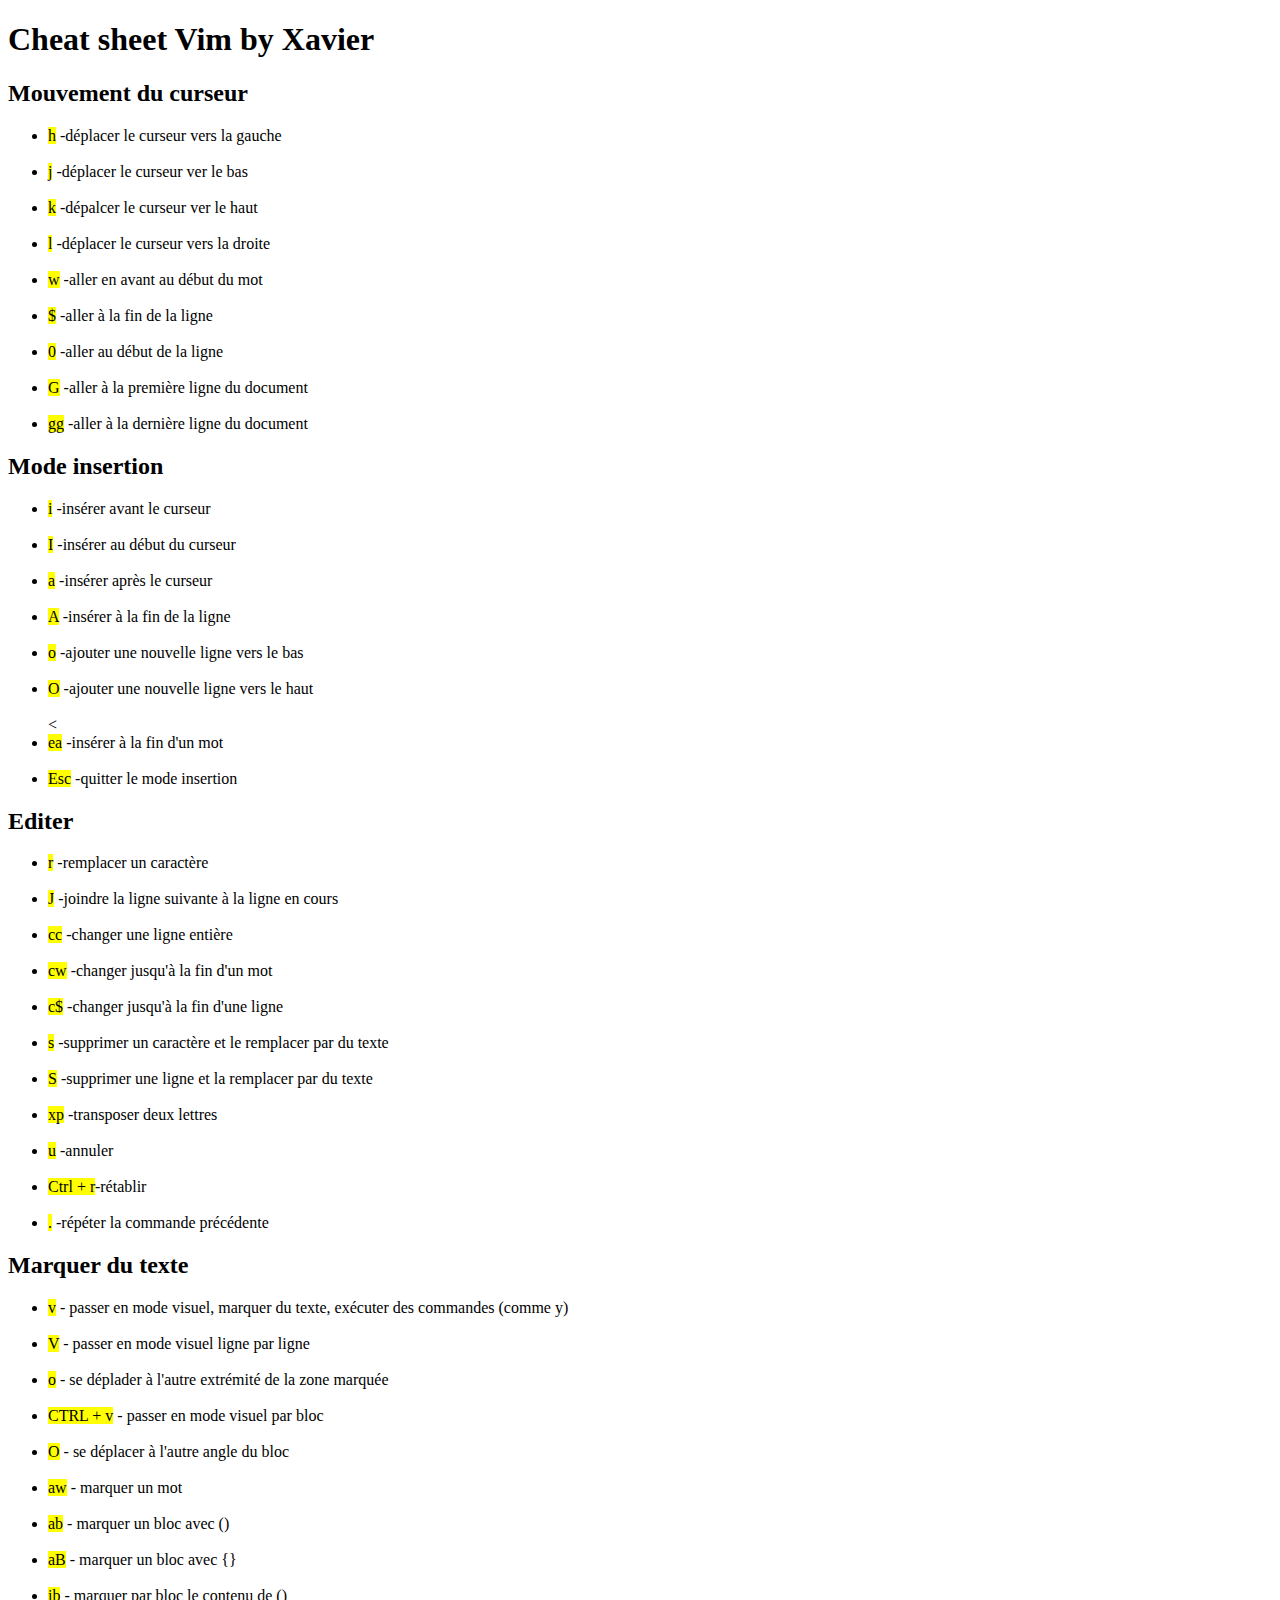
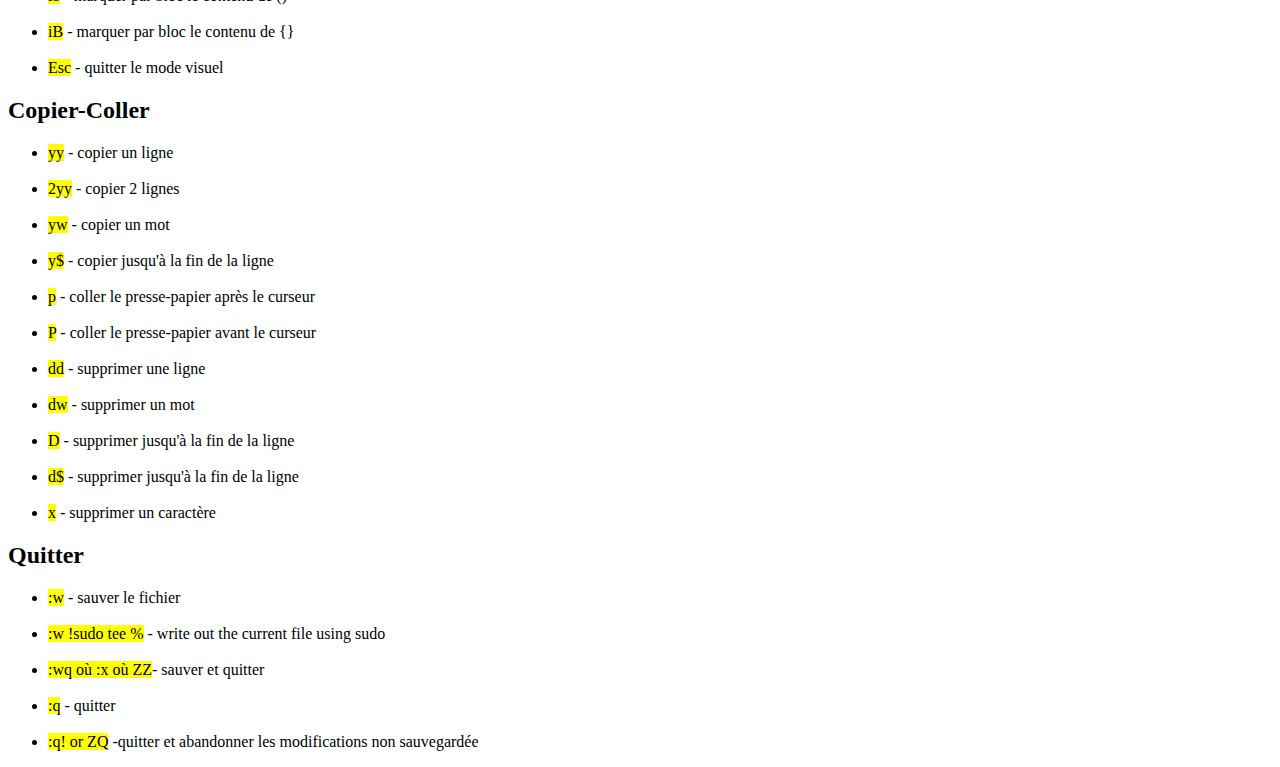
==== Vim.html @ e364f1e4 "Add commands in subtitles" ====
<!DOCTYPE html>
<html>
  <head>
	<meta charset="utf-8" />
	<link rel="stylesheet" href="style.css" />
	<title>Cheat Sheet Vim's Commands</title>	
  </head>

  <body>
	<h1>Cheat sheet Vim by Xavier</h1>

	<h2>Mouvement du curseur</h2>
		<ul>
			<li><mark>h</mark> -déplacer le curseur vers la gauche</li><br />
			<li><mark>j</mark> -déplacer le curseur ver le bas</li><br />
			<li><mark>k</mark> -dépalcer le curseur ver le haut</li><br />
			<li><mark>l</mark> -déplacer le curseur vers la droite</li><br />
			<li><mark>w</mark> -aller en avant au début du mot</li><br />
			<li><mark>$</mark> -aller à la fin de la ligne</li><br />
			<li><mark>0</mark> -aller au début de la ligne</li><br />
			<li><mark>G</mark> -aller à la première ligne du document</li><br />
			<li><mark>gg</mark> -aller à la dernière ligne du document</li>
		</ul>

	<h2>Mode insertion</h2>
		<ul>
			<li><mark>i</mark> -insérer avant le curseur</li><br />
			<li><mark>I</mark> -insérer au début du curseur</li><br />
			<li><mark>a</mark> -insérer après le curseur</li><br />
			<li><mark>A</mark> -insérer à la fin de la ligne</li><br />
			<li><mark>o</mark> -ajouter une nouvelle ligne vers le bas</li><br />
			<li><mark>O</mark> -ajouter une nouvelle ligne vers le haut</li><br />				<<li><mark>ea</mark> -insérer à la fin d'un mot</li><br />
			<li><mark>Esc</mark> -quitter le mode insertion</li>
		</ul>

	<h2>Editer</h2>
		<ul>
			<li><mark>r</mark> -remplacer un caractère</li><br />
			<li><mark>J</mark> -joindre la ligne suivante à la ligne en cours</li><br />
			<li><mark>cc</mark> -changer une ligne entière</li><br />
			<li><mark>cw</mark> -changer jusqu'à la fin d'un mot</li><br />
			<li><mark>c$</mark> -changer jusqu'à la fin d'une ligne</li><br />
			<li><mark>s</mark> -supprimer un caractère et le remplacer par du texte</li><br />
			<li><mark>S</mark> -supprimer une ligne et la remplacer par du texte</li><br />
			<li><mark>xp</mark> -transposer deux lettres</li><br />
			<li><mark>u</mark> -annuler</li><br />
			<li><mark>Ctrl + r</mark>-rétablir</li><br />
			<li><mark>.</mark> -répéter la commande précédente</li>
		</ul>

	<h2>Marquer du texte</h2>
		<ul>
			<li><mark>v</mark> - passer en mode visuel, marquer du texte, exécuter des commandes (comme y)</li><br />
			<li><mark>V</mark> - passer en mode visuel ligne par ligne</li><br />
			<li><mark>o</mark> - se déplader à l'autre extrémité de la zone marquée</li><br />
			<li><mark>CTRL + v</mark> - passer en mode visuel par bloc</li><br />
			<li><mark>O</mark> - se déplacer à l'autre angle du bloc</li><br />
			<li><mark>aw</mark> - marquer un mot</li><br />
			<li><mark>ab</mark> - marquer un bloc avec ()</li><br />
			<li><mark>aB</mark> - marquer un bloc avec {}</li><br />
			<li><mark>ib</mark> - marquer par bloc le contenu de ()</li><br />			
			<li><mark>iB</mark> - marquer par bloc le contenu de {}</li><br />	
			<li><mark>Esc</mark> - quitter le mode visuel</li>
		</ul>

	<h2>Copier-Coller</h2>
		<ul>
			<li><mark>yy</mark> - copier un ligne</li><br />
			<li><mark>2yy</mark> - copier 2 lignes</li><br />
			<li><mark>yw</mark> - copier un mot</li><br />
			<li><mark>y$</mark> - copier jusqu'à la fin de la ligne</li><br />
			<li><mark>p</mark> - coller le presse-papier après le curseur</li><br />
			<li><mark>P</mark> - coller le presse-papier avant le curseur</li><br />
			<li><mark>dd</mark> - supprimer une ligne</li><br />
			<li><mark>dw</mark> - supprimer un mot</li><br />
			<li><mark>D</mark> - supprimer jusqu'à la fin de la ligne</li><br />
			<li><mark>d$</mark> - supprimer jusqu'à la fin de la ligne</li><br />
			<li><mark>x</mark> - supprimer un caractère</li>
		</ul>

	<h2>Quitter</h2>
		<ul>
			<li><mark>:w</mark> - sauver le fichier</li><br />
			<li><mark>:w !sudo tee %</mark> - write out the current file using sudo</li><br />
			<li><mark>:wq où :x où ZZ</mark>- sauver et quitter</li><br />
			<li><mark>:q</mark> - quitter</li><br />
			<li><mark>:q! or ZQ</mark> -quitter et abandonner les modifications non sauvegardée</li>
		</ul>


  </body>

  <footer>
	

  </footer>
</html>
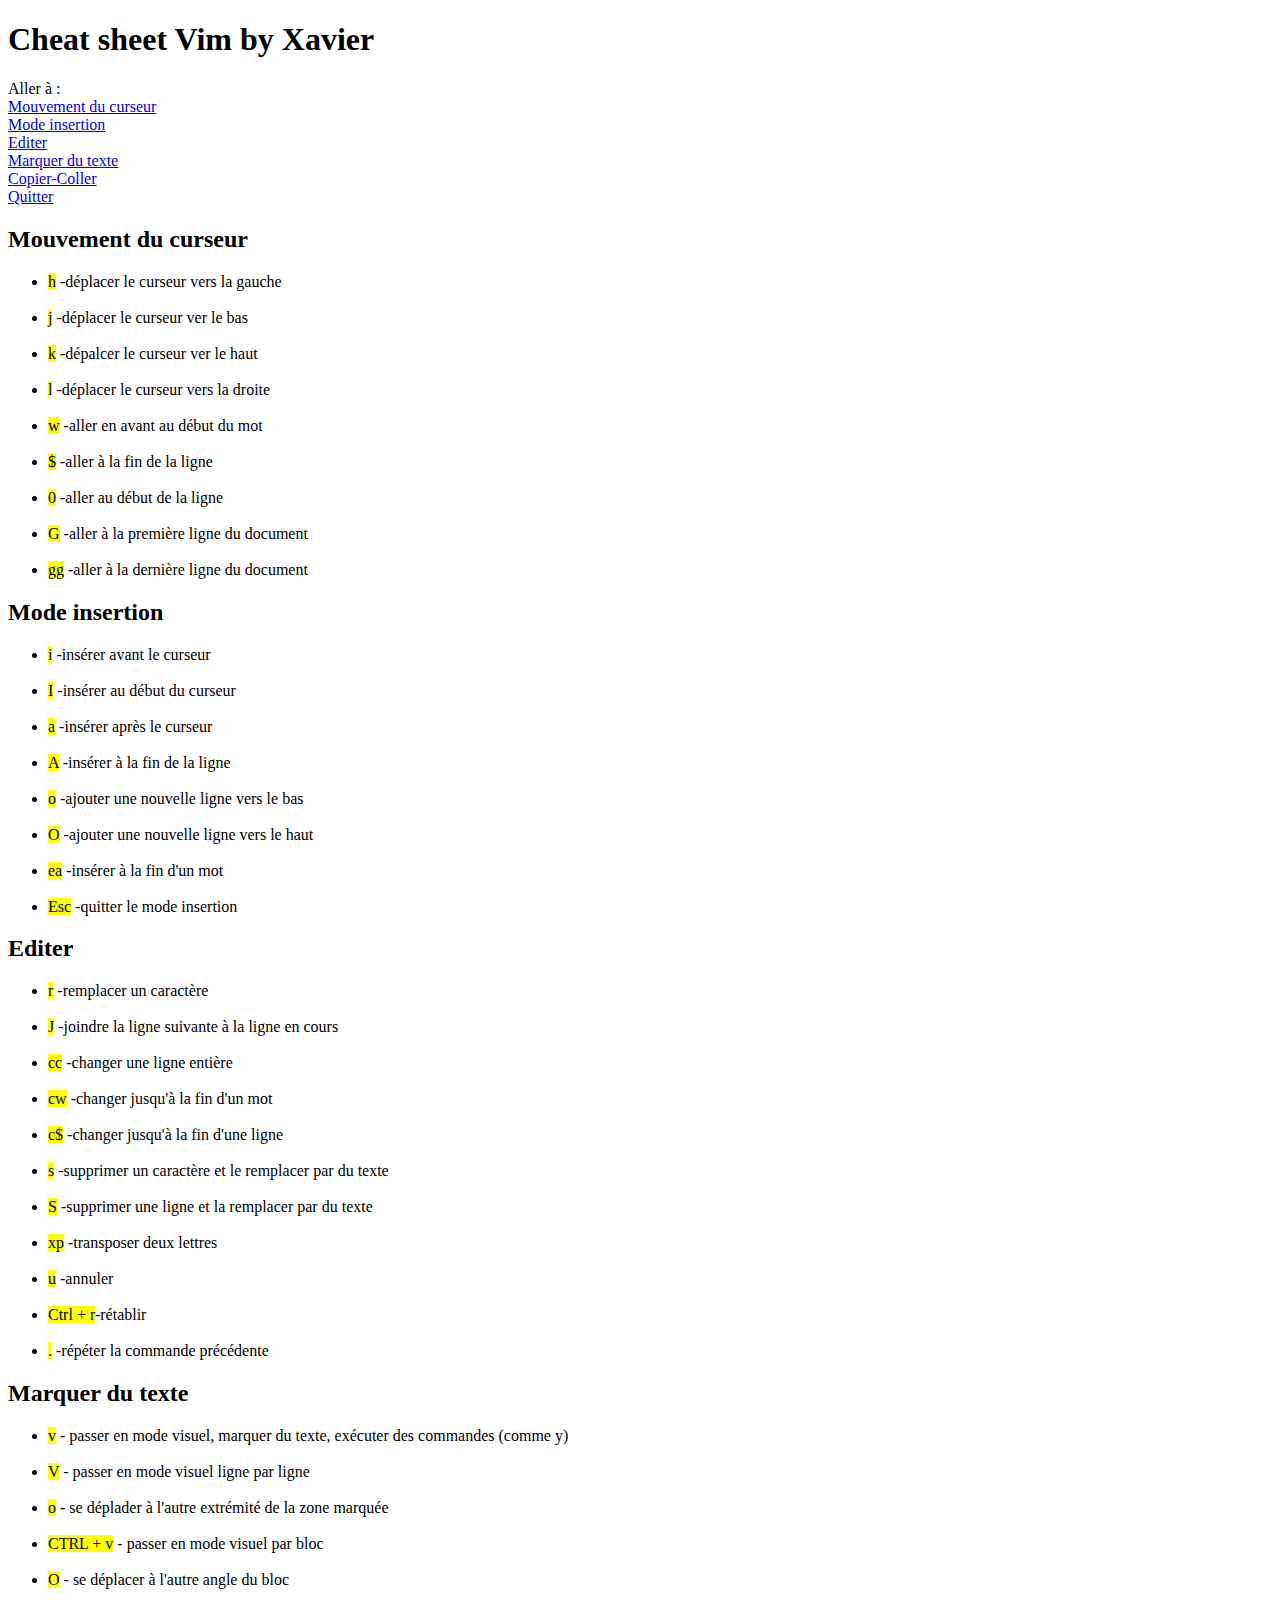
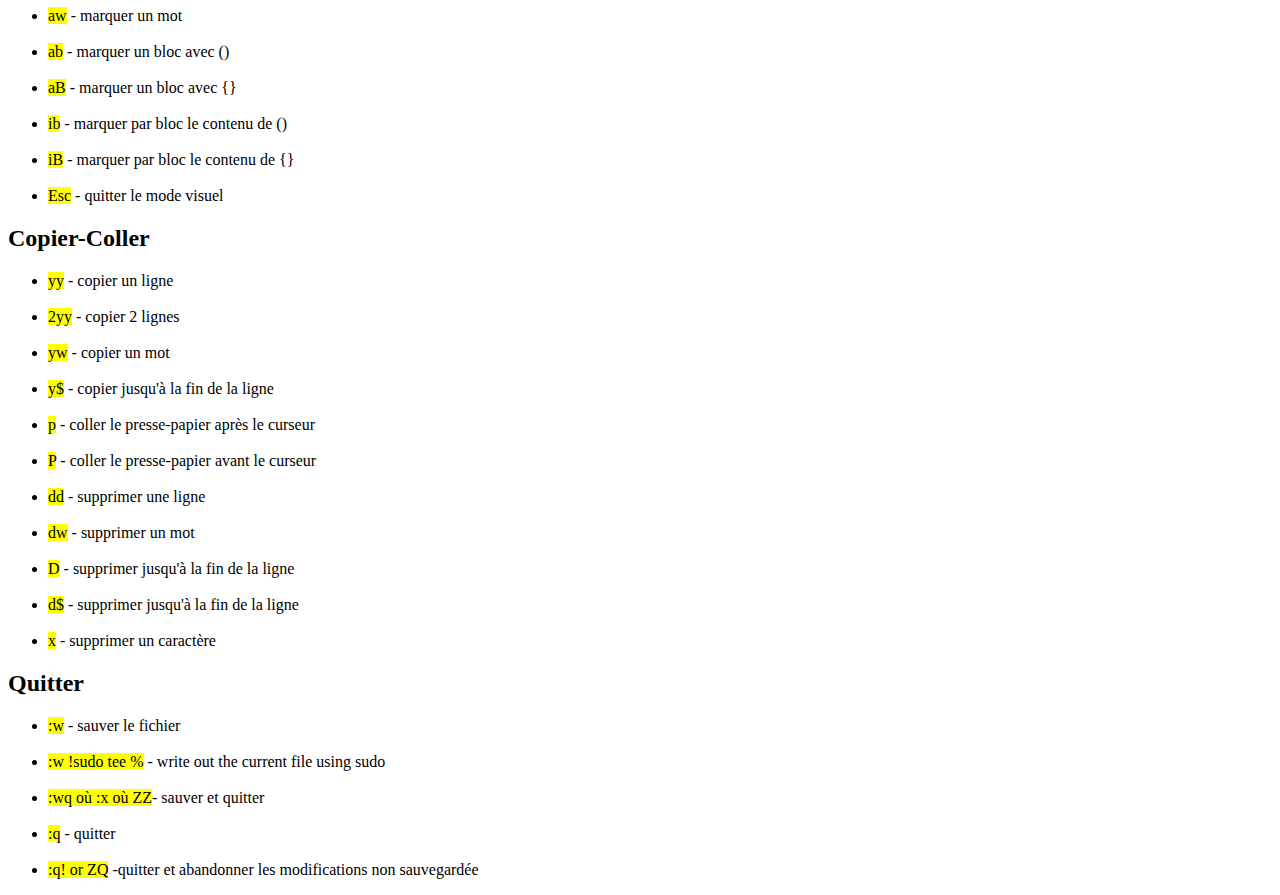
==== commit 49d55642: "Create Links" ====
--- a/Vim.html
+++ b/Vim.html
@@ -9,7 +9,18 @@
   <body>
 	<h1>Cheat sheet Vim by Xavier</h1>
 
-	<h2>Mouvement du curseur</h2>
+		<p>
+			Aller à : <br />
+			<a href="#mouvement">Mouvement du curseur</a><br />
+			<a href="#insertion">Mode insertion</a><br />
+			<a href="#editer">Editer</a><br />
+			<a href="#marquer">Marquer du texte</a><br />
+			<a href="#copier">Copier-Coller</a><br />
+			<a href="#quitter">Quitter</a>
+		</p>
+
+
+	<h2 id="mouvement">Mouvement du curseur</h2>
 		<ul>
 			<li><mark>h</mark> -déplacer le curseur vers la gauche</li><br />
 			<li><mark>j</mark> -déplacer le curseur ver le bas</li><br />
@@ -22,18 +33,18 @@
 			<li><mark>gg</mark> -aller à la dernière ligne du document</li>
 		</ul>
 
-	<h2>Mode insertion</h2>
+	<h2 id="insertion">Mode insertion</h2>
 		<ul>
 			<li><mark>i</mark> -insérer avant le curseur</li><br />
 			<li><mark>I</mark> -insérer au début du curseur</li><br />
 			<li><mark>a</mark> -insérer après le curseur</li><br />
 			<li><mark>A</mark> -insérer à la fin de la ligne</li><br />
 			<li><mark>o</mark> -ajouter une nouvelle ligne vers le bas</li><br />
-			<li><mark>O</mark> -ajouter une nouvelle ligne vers le haut</li><br />				<<li><mark>ea</mark> -insérer à la fin d'un mot</li><br />
+			<li><mark>O</mark> -ajouter une nouvelle ligne vers le haut</li><br />				<li><mark>ea</mark> -insérer à la fin d'un mot</li><br />
 			<li><mark>Esc</mark> -quitter le mode insertion</li>
 		</ul>
 
-	<h2>Editer</h2>
+	<h2 id="editer">Editer</h2>
 		<ul>
 			<li><mark>r</mark> -remplacer un caractère</li><br />
 			<li><mark>J</mark> -joindre la ligne suivante à la ligne en cours</li><br />
@@ -48,7 +59,7 @@
 			<li><mark>.</mark> -répéter la commande précédente</li>
 		</ul>
 
-	<h2>Marquer du texte</h2>
+	<h2 id="marquer">Marquer du texte</h2>
 		<ul>
 			<li><mark>v</mark> - passer en mode visuel, marquer du texte, exécuter des commandes (comme y)</li><br />
 			<li><mark>V</mark> - passer en mode visuel ligne par ligne</li><br />
@@ -63,7 +74,7 @@
 			<li><mark>Esc</mark> - quitter le mode visuel</li>
 		</ul>
 
-	<h2>Copier-Coller</h2>
+	<h2 id="copier">Copier-Coller</h2>
 		<ul>
 			<li><mark>yy</mark> - copier un ligne</li><br />
 			<li><mark>2yy</mark> - copier 2 lignes</li><br />
@@ -78,7 +89,7 @@
 			<li><mark>x</mark> - supprimer un caractère</li>
 		</ul>
 
-	<h2>Quitter</h2>
+	<h2 id="quitter">Quitter</h2>
 		<ul>
 			<li><mark>:w</mark> - sauver le fichier</li><br />
 			<li><mark>:w !sudo tee %</mark> - write out the current file using sudo</li><br />
